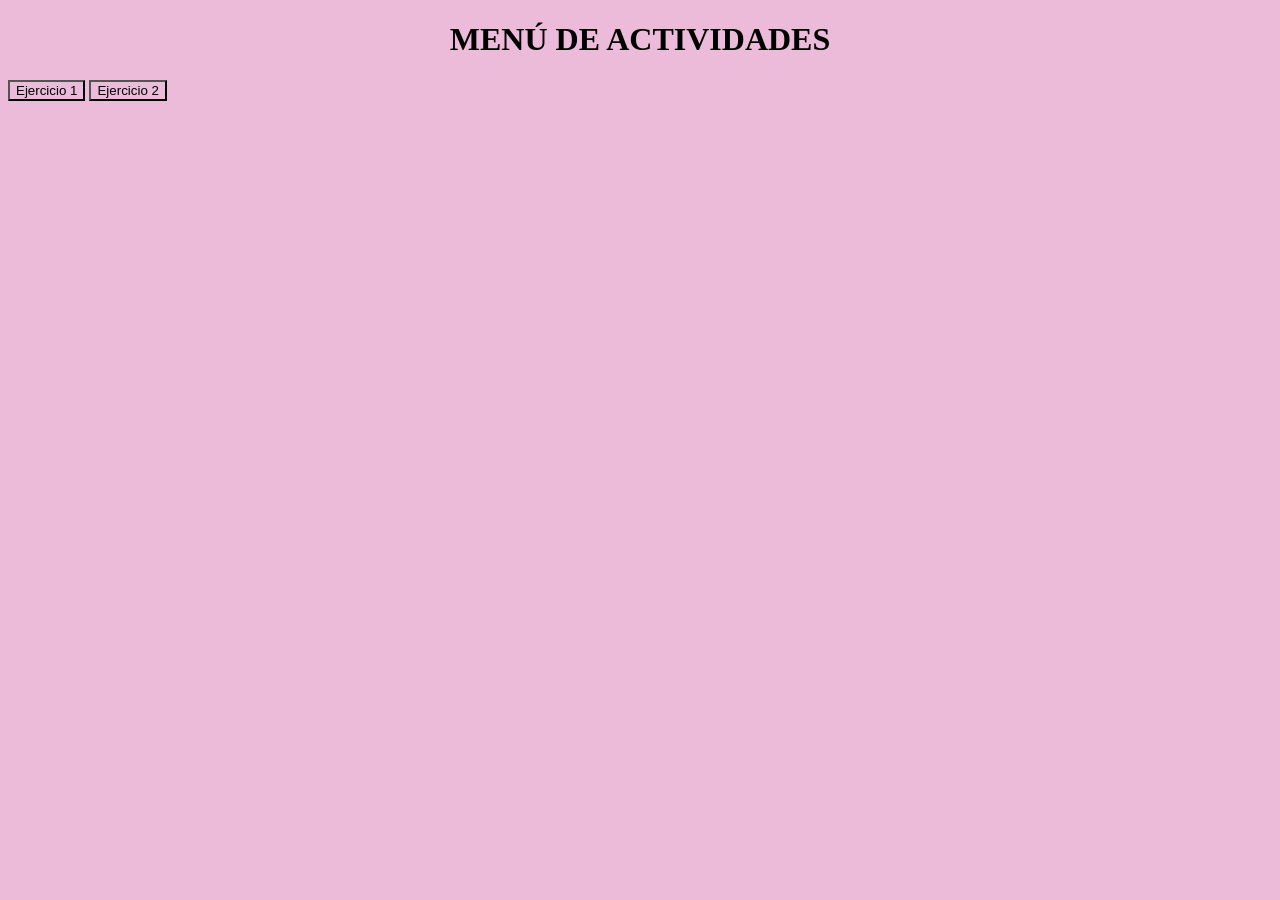
==== index.html @ 6fcc005d "feat: se creo el archivo index.html que funge como menu, un style.css, se agregaron botones que enla" ====
<!DOCTYPE html>
<html lang="en">
<head>
    <meta charset="UTF-8">
    <meta name="viewport" content="width=device-width, initial-scale=1.0">
    <title>EJERCICIOS</title>
    <link rel="stylesheet" href="style.css">
</head>
<body>
    <h1>MENÚ DE ACTIVIDADES</h1>

    <a href="./Ejercicio1/ejercicio1.html"><button id="btn-ejercicio-1">Ejercicio 1</button></a>

    <a href="./Ejercicio2/sobre-mi.html"><button id="btn-ejercicio-2">Ejercicio 2</button></a>

</body>
</html>
---- style.css ----
*{
    background-color: rgb(235, 187, 217);
}

h1{
    text-align: center;
    font-family: cursive;

}

#btn-ejercicio-2{
    
}
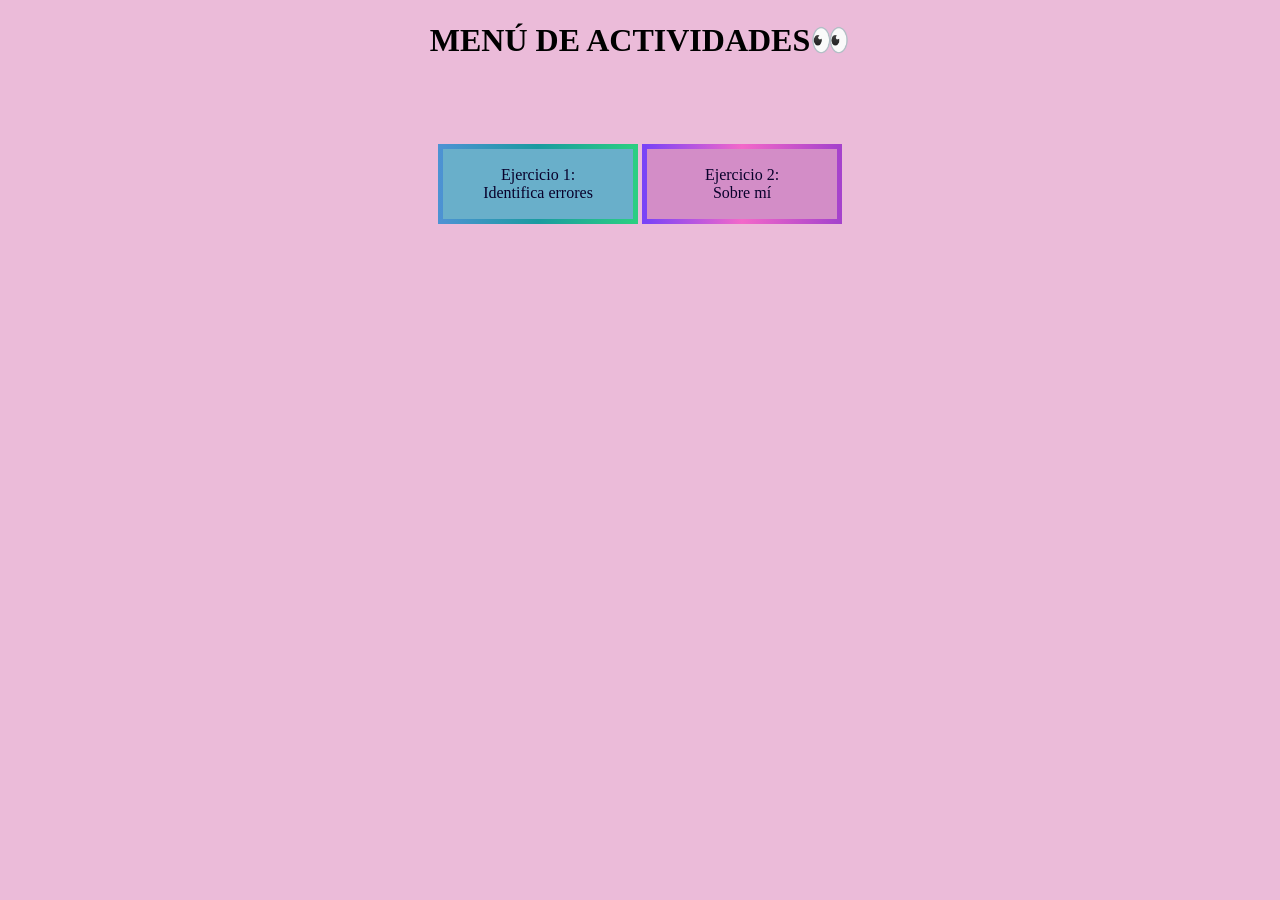
==== commit 8353c590: "feat: se le dieron estilos a los botones de index.html" ====
--- a/index.html
+++ b/index.html
@@ -7,11 +7,12 @@
     <link rel="stylesheet" href="style.css">
 </head>
 <body>
-    <h1>MENÚ DE ACTIVIDADES</h1>
+    <h1> MENÚ DE ACTIVIDADES👀</h1>
 
-    <a href="./Ejercicio1/ejercicio1.html"><button id="btn-ejercicio-1">Ejercicio 1</button></a>
+    <div id="contenedor-de-botones">
+        <a href="./Ejercicio1/ejercicio1.html"><button id="btn-ejercicio-1">Ejercicio 1: <br> Identifica errores</button></a>
 
-    <a href="./Ejercicio2/sobre-mi.html"><button id="btn-ejercicio-2">Ejercicio 2</button></a>
-
+        <a href="./Ejercicio2/sobre-mi.html"><button id="btn-ejercicio-2">Ejercicio 2: <br> Sobre mí</button></a>
+    </div>
 </body>
 </html>
--- a/style.css
+++ b/style.css
@@ -8,6 +8,32 @@
 
 }
 
+#btn-ejercicio-1{
+    color: rgb(8, 1, 43);
+    font-family: cursive;
+    font-size: 100%;
+    background-color: rgb(105, 175, 202);
+    border: 5px solid transparent;
+    border-image: linear-gradient(to right, rgb(77, 146, 211), rgb(26, 155, 160), rgb(43, 206, 130)) 2;
+    width: 200px;
+    height: 80px;
+    margin-top: 5%;
+    cursor: pointer;
+}
+
 #btn-ejercicio-2{
-    
+    color: rgb(8, 1, 43);
+    font-family: cursive;
+    font-size: 100%;
+    background-color: rgb(211, 141, 199);
+    border: 5px solid transparent;
+    border-image: linear-gradient(to right, rgb(121, 67, 247), rgb(243, 104, 201), rgb(165, 66, 204)) 2;
+    width: 200px;
+    height: 80px;
+    margin-top: 5%;
+    cursor: pointer;
+}
+
+#contenedor-de-botones{
+    text-align: center;
 }
